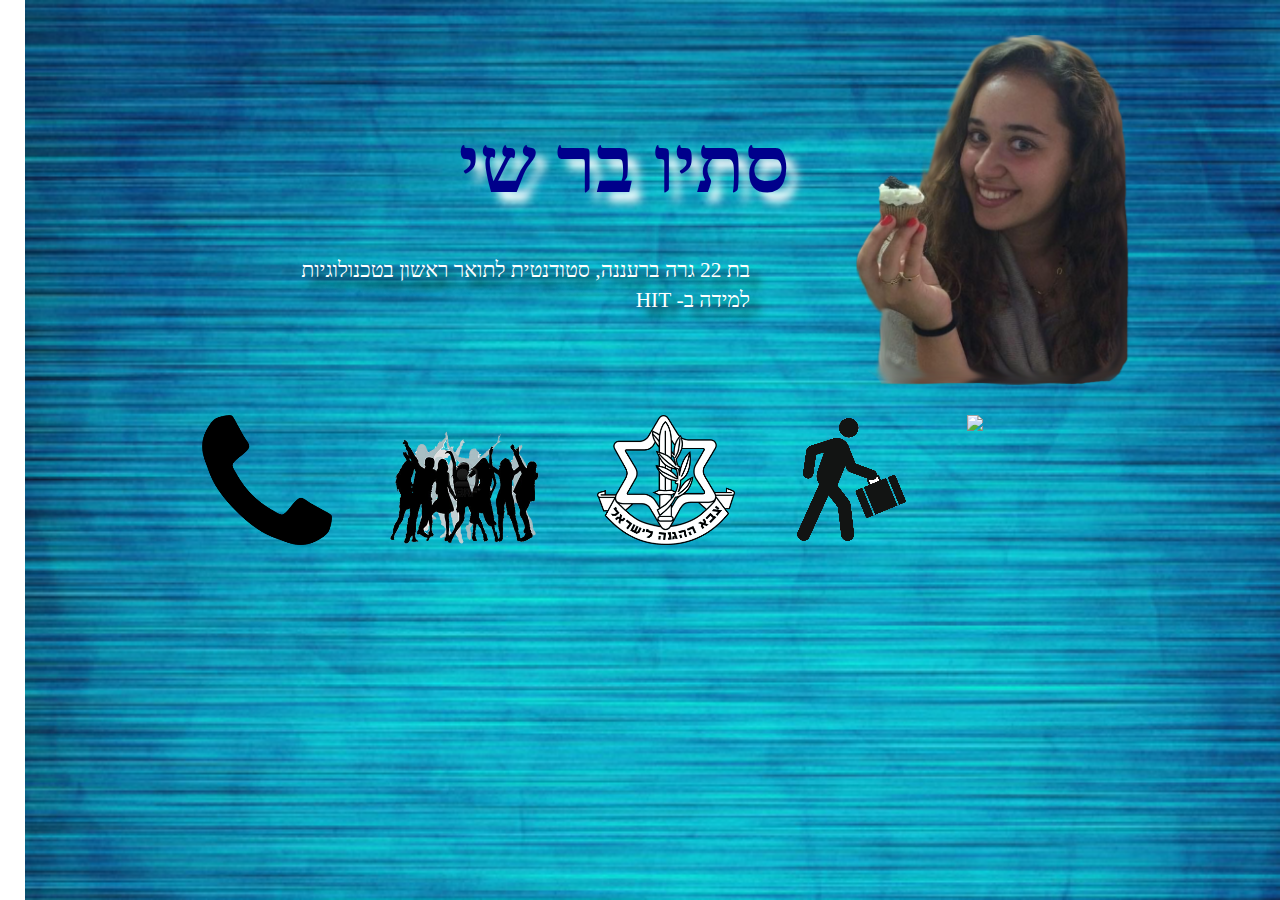
==== Task2_StavBarShay/index.html @ 1c0ac239 "Add files via upload" ====
﻿<!doctype html>
<html lang="he">
<head>
    <meta charset="utf-8" />
    <title>Stav Bar Shay</title>
    <meta name="description" content="סתיו בר שי" />
    <meta name="keywords" content="סתיו בר שי, סתיו,בר שי, על עצמי" />
    <meta name="author" content="Stav Bar Shay" />
    <meta name="viewport" content="width=device-width, initial-scale=1.0, user-scalable=yes">
    
    <!-- CSS -->
    <link href="styles/reset.css" rel="stylesheet" />
    <link href="styles/myStyle.css" rel="stylesheet" />


    <!-- Scripts -->
    <script src="jScripts/jquery-1.12.0.min.js"></script>
    
</head>
<body>
    <div id="container">
        <h1>סתיו בר שי</h1>
        <p id="about">בת 22 גרה ברעננה, סטודנטית לתואר ראשון בטכנולוגיות למידה ב- HIT</p>
        <div class="tab">
            <button class="tablinks" onclick="openCity(event, 'contact')"><img src="imeges/contact.png" /></button>
            <button class="tablinks" onclick="openCity(event, 'hobbies')"><img src="imeges/Hobbies.png" /></button>
            <button class="tablinks" onclick="openCity(event, 'army')"><img src="imeges/army.png" /></button>
            <button class="tablinks" onclick="openCity(event, 'job')"><img src="imeges/job.png" /></button>
            <button class="tablinks" onclick="openCity(event, 'student')"><img src="imeges/student.png" /></button>
        </div> 
                <script>
                    function openCity(evt, cityName)
                    {var i, tabcontent, tablinks;
                        tabcontent = document.getElementsByClassName("tabcontent");
                    for (i = 0; i < tabcontent.length; i++)
                        {tabcontent[i].style.display = "none";}
                        tablinks = document.getElementsByClassName("tablinks");
                    for (i = 0; i < tablinks.length; i++) {
                         tablinks[i].className = tablinks[i].className.replace(" active", "");}
                         document.getElementById(cityName).style.display = "block";
                         evt.currentTarget.className += " active";}
                </script>
        <div id="job" class="tabcontent">
            <h2>תעסוקה</h2>
            <ul>
                <li>
                    2003-2012 : צופים
                    <p>
                        השתתתתפות בתנועת נוער מרכזית ברעננה, כאשר במהלך 6 השנים הראשונות הייתי חניכה ולמדתי לאהוב את הארץ ולעזור לכל אדם.
                        ב- 3 השנים האחרונות לאחר הכשרה הפכתי להיות מדריכה לחניכים בכיתה ד.
                        ובמשך השנתייים האחרות הייתי ראש"גדית האחראית על שכבת גיל שלמה"
                    </p>
                <li>
                    2012-2013 : עבודה כמלצרית בארקפה
                </li>
                <li>
                    2016-2017 : מטמיעת מערכת לניהול למידה והדרכה בזרוע הים
                    <p>התפקיד כולל ניהול של הטמעת המערכת בכלל היחידות המבצעיות של זרוע הים בצה"ל וביצוע הדרכות לשימוש במערכת עבור כלל חיילי הזרוע.</p>
                </li>
            </ul>
        </div>
            <div id="student" class="tabcontent">
            <h2>השכלה</h2>
            <ul>
                <li>12 שנות לימוד מלאות, כולל בגרות מלאה והרחבת כימיה 2 שנים.</li>
                <li>2016-2017 : סטודנטית בפקולטה "טכנולוגיות מערכות למידה" במכון הטכנולוגי בחולון HIT.</li>
            </ul>
            </div>
            <div id="army" class="tabcontent">
                <h2>צה"ל 2013-2015</h2>
                <p>השירות הצבאי הרגיש לי מאוד משמעותי! הרגשתי שיש ייעוד ומטרה לכל משימה שאני מקבלת ושהתפקיד שלי משמעותי עבור היחידה בה שירתתי.
                לעומת זאת המערכת הצבאית הייתה "קשה לעיכול", בעיקר בהתנהלות היומיומית (זמנים, שמירות, מטלות, קיבעון למערכת)</p>
                <ul>
                    <li>
                        מדריכת מורן
                        <p> הדרכת הלוחמים \ קצינים \ המדריכות \ אנשי המילואים על האמל"ח של יחידת מורן.
                        הדרכה פרונטלית, הדרכה מעשית וחניכת תרגילים בסימולטור"</p>
                    </li>
                    <li>
                        מש"קית צפ"ה
                        <p>פיתוח ההדרכה ביחידת מורן ע"י שימוש במערכת לניהול הדרכות (ברקת) וניהולה מאחורי הקלעים.
                      חניכת המדריכות על אופן ההדרכה ושמירה על רמה מקצועית שלהן.</p>
                    </li>
                    <li id="pic">
                        מעט תמונות מהשירות הצבאי:
                        <br />
                        <img src="imeges/me in army- 1.jpg" />
                        <img src="imeges/me in army- 5.jpg" />
                        <br />
                        <img src="imeges/me in army- 2.jpg" />
                        <img src="imeges/me in army- 3.jpg" />
                      
                    </li>
                </ul>
                <a id="start" href="#about">חזור לתחילת העמוד</a>
            </div>
        <div id="hobbies" class="tabcontent">
            <h2>תחביבים</h2>
            <p>
                אחד מתחביביי העיקריים הוא לצאת לבלות ולהינות בזמני הפנוי עם הסובבבים אותי, היציאה עם החברים משרה בי רוגע והפגת לחצים ממהלך היום-יום.

                תחביב נוסף שלי הוא תחום ההדרכה, מלבד שזהו עיסוקי העיקרי זהו נושא שמרתק אותי ואני מרגישה נוח כאשר אני מדריכה ומלמדת אנשים.
            </p>
        </div>  
        <div id="contact" class="tabcontent">
            <h2>שמרו על קשר</h2>
            <a id="mail" target="_blank" href="mailto:stavbs1902@gmail.com"><img src="imeges/mail.png" /></a>
            <a id="facebook" target="_blank" href="https://www.facebook.com/stav.shay?ref=ts&fref=ts"><img src="imeges/facebook.png" /></a>
        </div>
        </div>
</body>
</html>
---- Task2_StavBarShay/styles/myStyle.css ----
body 
{
    direction:rtl;
    width:960px;
    margin:0 auto;
    background: url("../imeges/background 2.png") repeat-y right top ;
    background-size:1255px;
    margin-bottom:50px;
}
h1 {
    font-size: 60pt;
    font-family: Tahoma;
    font-weight:bold;
    color:darkblue;
    text-shadow: 10px 10px 10px white;
    padding-right: 380px;
    padding-top:90px;
    padding-bottom:250px;
    margin-top:35px;
    margin-right:-50px;
    background: url("../imeges/me.png") no-repeat right top;
    background-size: 350px;
}
#about
{
    font-size:16pt;
    font-family:Tahoma;
    width:500px;
    color:white;   
    text-shadow: 10px 10px 10px black;
    margin-top:-200px;
    margin-right:370px;
    line-height:30px;
}
#job h2 , #student h2 , #army h2 , #hobbies h2 , #contact h2
{
    font-family:Tahoma;
    font-size:16pt;
    color:white;   
    text-shadow: 10px 10px 10px black;
    margin-bottom:15px;
}
#job ul > li , #student ul li ,  #army ul>li , #hobbies p
{
    font-family:Tahoma;
    font-size:12pt;
    line-height: 40px;
    color:white;   
    text-shadow: 10px 10px 10px black;
    list-style-type:none;
}
#job ul li > p , #army p ,#army ul li > p
{
    font-family:Tahoma;
    font-size:10pt;
    color:white;   
    text-shadow: 10px 10px 10px black;
    line-height:30px;
}
#pic
{
    font-weight:bold;
    color:white;   
    text-shadow: 10px 10px 10px black;
}
#pic > img 
{
    width:400px;
}
div.tab 
{
    overflow: hidden;
    border: 1px solid transparent;
    background-color:transparent;
    margin-top:70px;
}

div.tab button {
    background-color: inherit;
    float: left;
    border: none;
    outline: none;
    cursor: pointer;
    padding: 14px 16px;
    transition: 0.3s;
    margin-left:25px;
    margin-top:15px;
}
#start
{
    font-family:Tahoma;
    font-size:14pt;
    font-weight:bold;
    color:white;   
    text-shadow: 10px 10px 10px black;
    margin-right:710px;
    text-decoration:none;
}
#mail img , #facebook > img
{
    width:100px;
    margin-left:60px;
    margin-right:120px;
}
div.tab button:hover
 {
    background-color: gainsboro;
}


div.tab button.active 
{
    background-color: white;
}

.tabcontent
 {
    display: none;
    border-top: none;
}
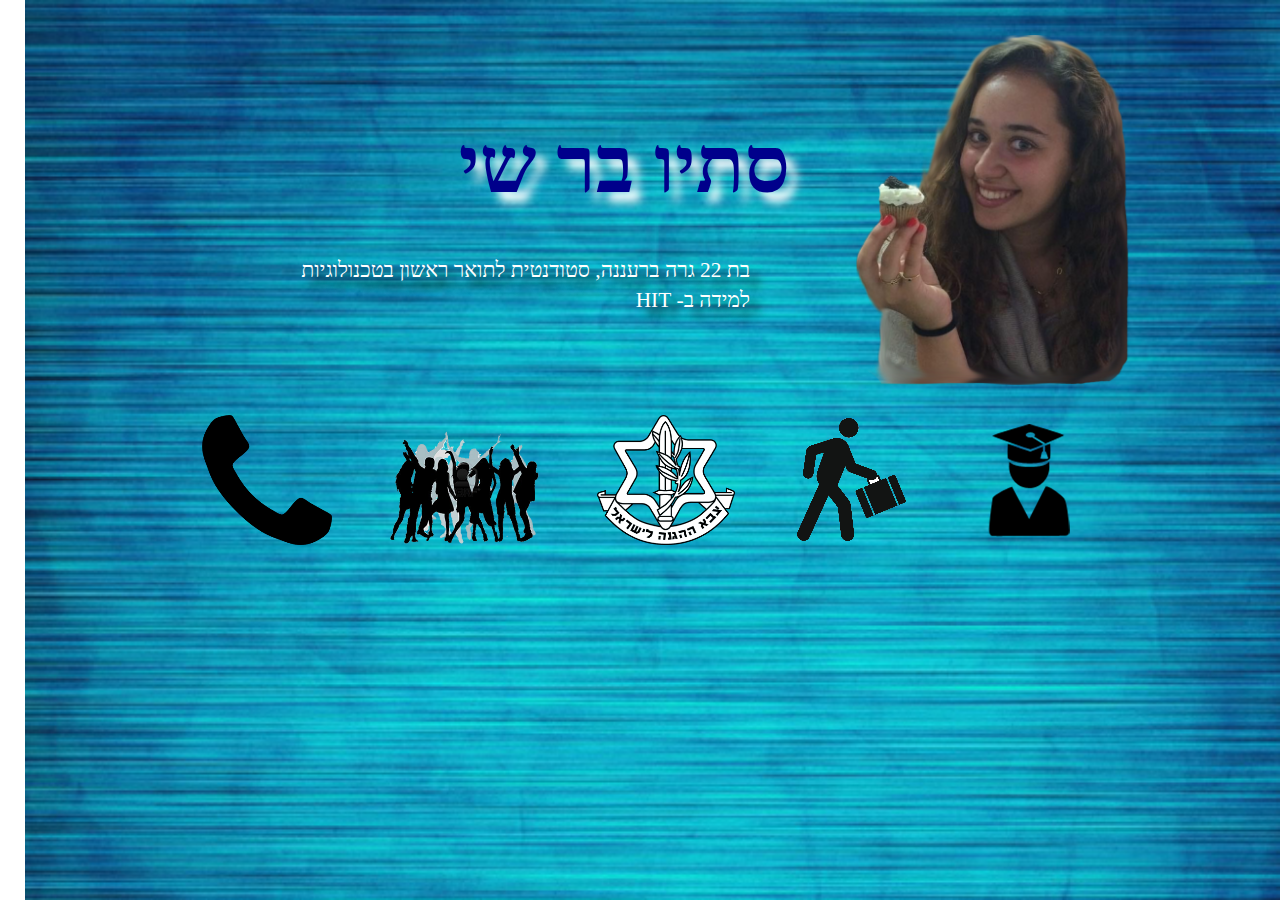
==== commit 4c302e95: "Update index.html" ====
--- a/Task2_StavBarShay/index.html
+++ b/Task2_StavBarShay/index.html
@@ -26,7 +26,7 @@
             <button class="tablinks" onclick="openCity(event, 'hobbies')"><img src="imeges/Hobbies.png" /></button>
             <button class="tablinks" onclick="openCity(event, 'army')"><img src="imeges/army.png" /></button>
             <button class="tablinks" onclick="openCity(event, 'job')"><img src="imeges/job.png" /></button>
-            <button class="tablinks" onclick="openCity(event, 'student')"><img src="imeges/student.png" /></button>
+            <button class="tablinks" onclick="openCity(event, 'student')"><img src="imeges/Student.png" /></button>
         </div> 
                 <script>
                     function openCity(evt, cityName)
